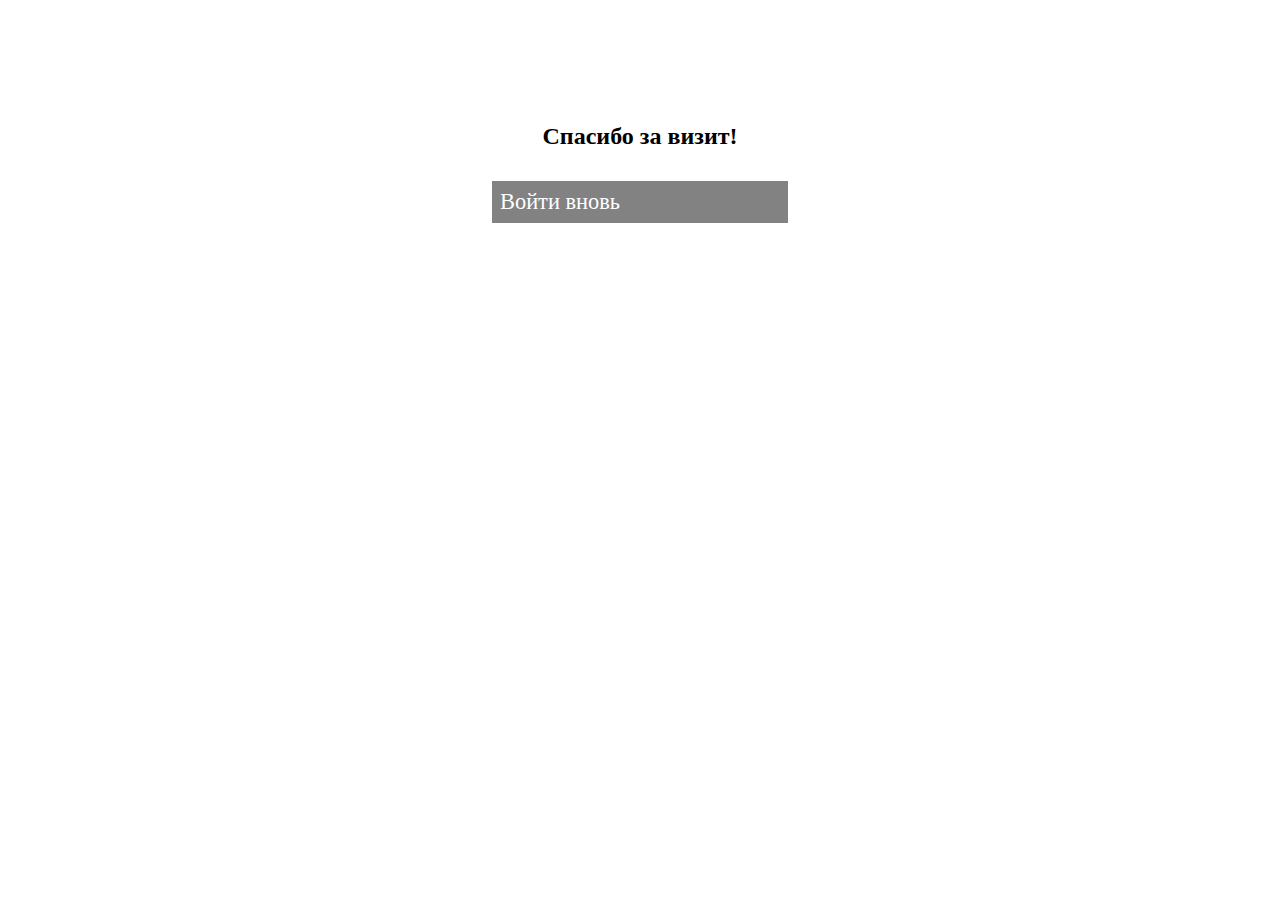
==== templates/logout.html @ 6045a286 "2015-11-03 add files" ====
<!DOCTYPE HTML>
<html>
<head>
<style type="text/css">
#tbl1
{
margin-left:auto;
margin-right:auto;
margin-top:100px;
width:25%;
}
#lnk
{
border-style:solid;
border-width:8px;
border-color:white;
background-color:#828282;
padding:8px;
}
#txt
{
text-align:center;
}
a
{
font-family:"Impact" !important;
font-size:1.4em;
}
a:link 
{
text-decoration:none;
color:white;
outline-style:none;
border-style:none;
}

a:visited
{
text-decoration:none;
color:white;
outline-style:none;
border-style:none;
}

a:hover 
{
text-decoration:none;
color:#cbc94a;
outline-style:none;
border-style:none;
}

a:active 
{
text-decoration:none;
color:white;
outline-style:none;
border-style:none;
</style>
</head>
<body>
<table id="tbl1">
<tr>
<td id="txt"><h2>Спасибо за визит!</h2></td>
</tr>
<tr>
<td id="lnk"><a href="/">Войти вновь</a></td>
</tr>
</table>
</body>
</html>
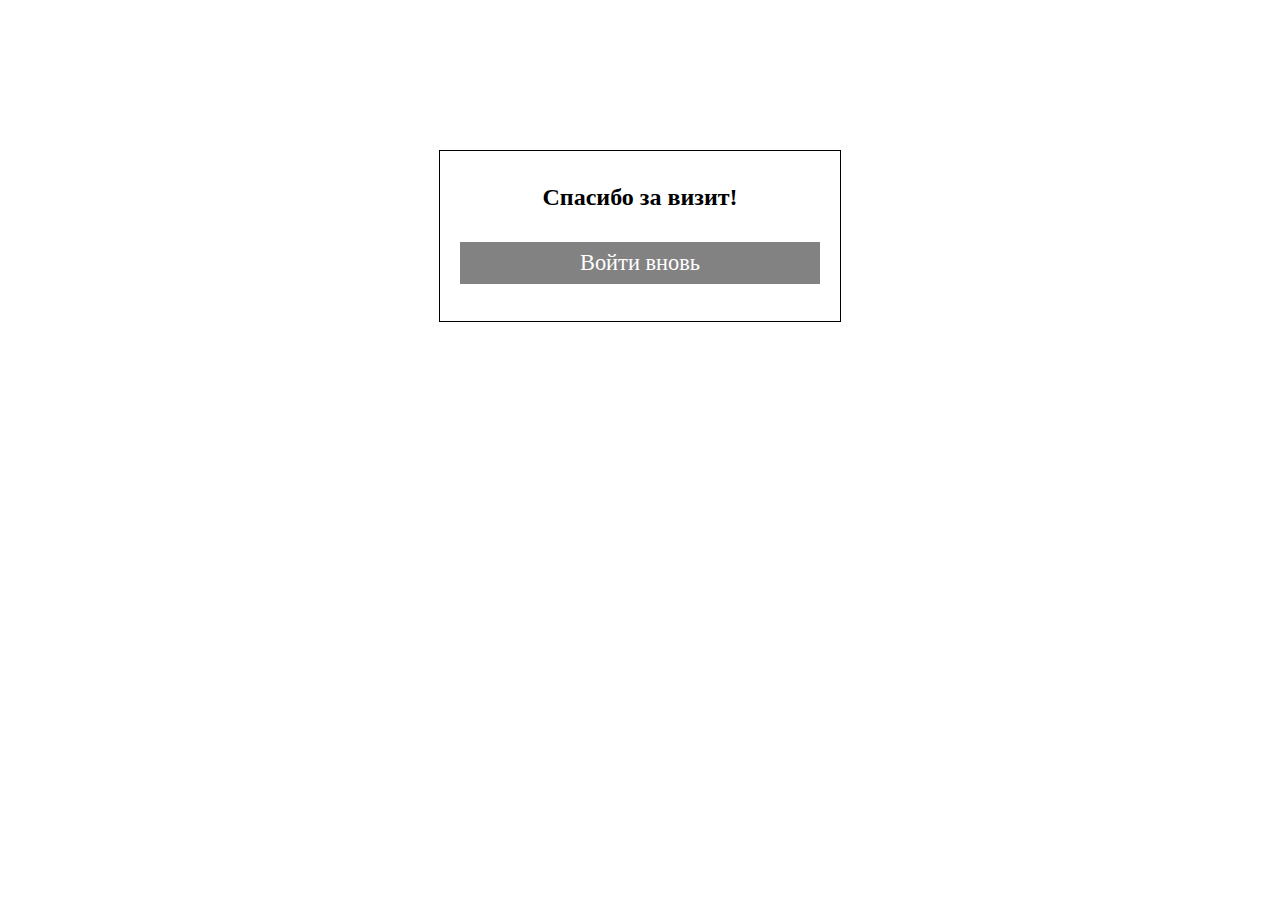
==== commit 41992528: "2015-11-04 nightly" ====
--- a/templates/logout.html
+++ b/templates/logout.html
@@ -2,12 +2,20 @@
 <html>
 <head>
 <style type="text/css">
+#wrap
+{
+padding:10px;
+height:150px;
+border-style:solid;
+border-width:1px;
+margin-left:auto;
+margin-right:auto;
+margin-top:150px;
+width:30%;
+}
 #tbl1
 {
-margin-left:auto;
-margin-right:auto;
-margin-top:100px;
-width:25%;
+width:100%;
 }
 #lnk
 {
@@ -16,6 +24,7 @@
 border-color:white;
 background-color:#828282;
 padding:8px;
+text-align:center;
 }
 #txt
 {
@@ -59,6 +68,7 @@
 </style>
 </head>
 <body>
+<div id="wrap">
 <table id="tbl1">
 <tr>
 <td id="txt"><h2>Спасибо за визит!</h2></td>
@@ -67,5 +77,6 @@
 <td id="lnk"><a href="/">Войти вновь</a></td>
 </tr>
 </table>
+</div>
 </body>
 </html>